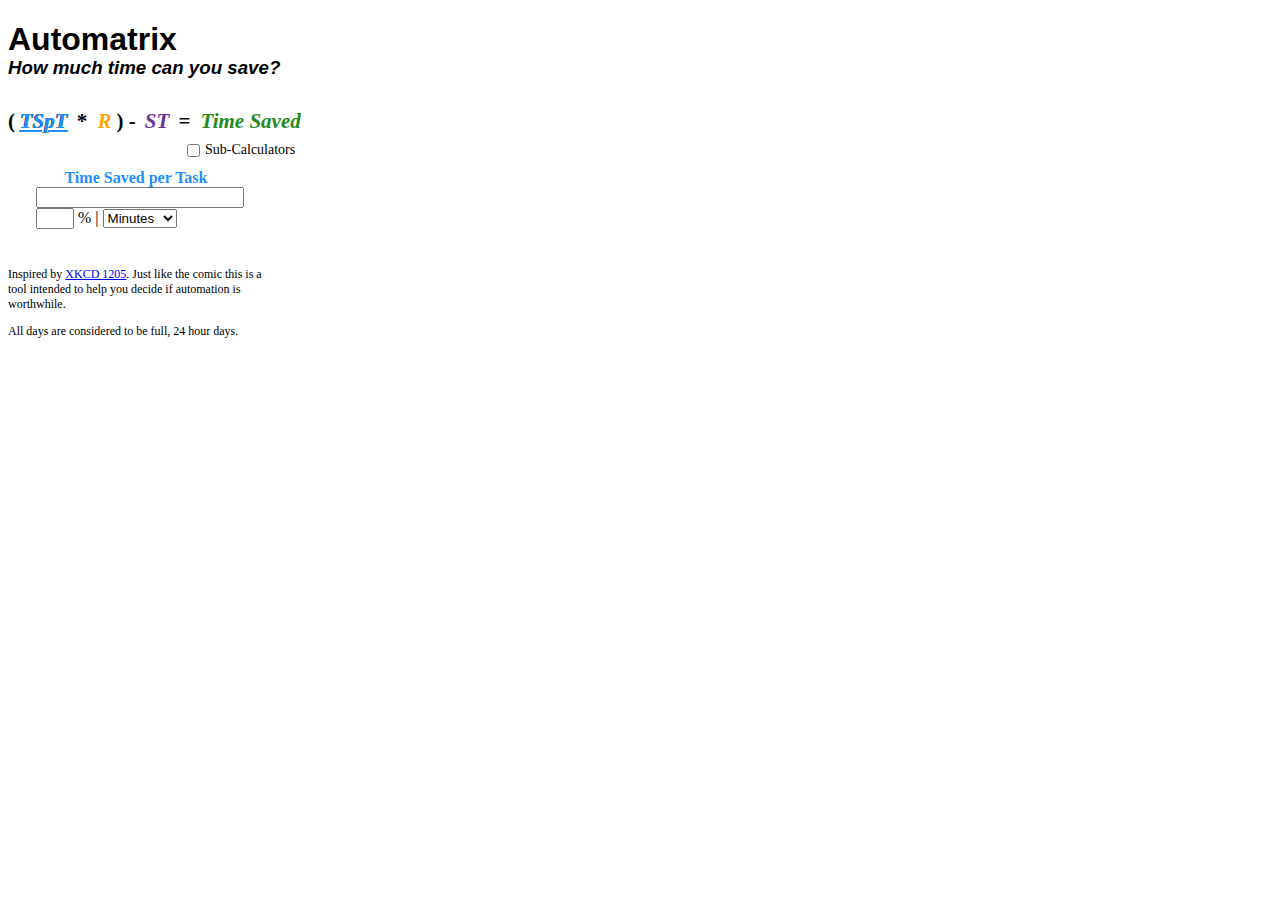
==== Automatrix-master/index.html @ 3903994c "Add files via upload" ====
<!DOCTYPE html>

<html>

    <head>
        <meta charset="utf-8">
        <meta content="width=device-width, initial-scale=1" name="viewport"  />
        
        <title>Automatrix</title>
        <link href="Automatrix.css" rel="stylesheet" />
    </head>
    <body>
        <div id="container" class="bodyStyle">
            <div id="header" class="headerStyle">
                <h1>Automatrix</h1>
                <h3>How much time can you save?</h3>
            </div>
            
            <!--Below is the guiding formula-->
                
            <div id="eqContainer" class="eqStyle">
                <p id="eqTimeSavedPer" class="">(<span id="tspt" class="tsptStyle selected">TSpT</span> </p>
                
                <p id="eqTaskReps"  class="">* <span id="r" class="rStyle">R</span>)  -</p> 

                <p id="eqSetupTime"  class=""><span id="st" class="stStyle">ST</span> </p>

                <p id="eqTimeSaved"  class="">= <span id="ts" class="timeSavedStyle">Time Saved</span></p>
            </div>
            
            <div id="formContainer" class="formStyle">
                    <form id="formFilters" class="formFiltersStyle">
                        <input id="subCalcToggle" name="subCalcToggle" type="checkbox">
                        <label> Sub-Calculators</label>
                    </form>
                
                    <form id="calcForm" name="calcForm">
                    <div id="timeSavedPerTaskContainer" class="">
                        <h4 class="tsptStyle">Time Saved per Task</h4>
                        <input id="timeSavedPer" type="number" name="savedPerTime">
                        <br />
                        <input id="timeSavedPerMargin" class="smallInput" maxlength="4" type="number" name="savedPerTimeMargin" min="0"> % |
                        <select id="timeSavedPerUnits" name="timeSavedPerUnits">
                            <option>Seconds</option>
                            <option selected="selected">Minutes</option>
                            <option>Hours</option>
                            <option>Days</option>
                            <option>Weeks</option>
                            <option>Years</option>
                        </select>
                        
                        <div id="timeSavedPerCalculator"  class="subCalculator hidden">
                            <div id="timeWOAutoContainer">
                                <h5>Task Time w/o Automation</h5>
                                <input id="timeWOAutomation" type="number" name="timeWOAutomation">
                                <br />
                                <input id="timeWOAutomationMargin" class="smallInput" maxlength="4" type="number" name="timeWOAutomationMargin" min="0"> % |
                                <select id="timeWOAutomationUnits" name="timeWAutomationUnits">
                                    <option>Seconds</option>
                                    <option selected="selected">Minutes</option>
                                    <option>Hours</option>
                                    <option>Days</option>
                                    <option>Weeks</option>
                                    <option>Years</option>
                                </select>
                            </div>

                            <div id="timeWAutoContainer">
                                <h5>Task Time w/ Automation</h5>
                                <input id="timeWAutomation" type="number" name="timeWAutomation">
                                <br />
                                <input id="timeWAutomationMargin" class="smallInput" maxlength="4" type="number" name="timeWAutomationMargin" min="0"> % |
                                <select id="timeWAutomationUnits" name="timeWOAutomationUnits">
                                    <option>Seconds</option>
                                    <option selected="selected">Minutes</option>
                                    <option>Hours</option>
                                    <option>Days</option>
                                    <option>Weeks</option>
                                    <option>Years</option>
                                </select>
                            </div>
                        </div>
                    </div>
                    
                    <div id="taskRepsContainer" class="hidden">
                        <h4 class="rStyle">Number of Repetitions</h4>
                        <input id="taskReps" type="number" name="taskReps">
                        <br />
                        <input id="taskRepsMargin" class="smallInput" maxlength="4"  type="number" name="repetitionMargin"> %
                        
                        <div id="tasRepsCalculator" class="subCalculator hidden">
                            <div id="taskFrequencyContainer">
                                <h5>Task Frequency</h5>
                                <input id="taskFrequency" type="number" name="taskFrequency">
                                <br />
                                <input id="taskFrequencyMargin" class="smallInput" maxlength="4" type="number" name="setupTimeMargin" min="0"> % |
                                per <select id="taskFrequencyUnits" name="taskFrequencyUnits">
                                    <option>Second</option>
                                    <option selected="selected">Minute</option>
                                    <option>Hour</option>
                                    <option>Day</option>
                                    <option>Week</option>
                                    <option>Year</option>
                                </select>
                            </div>

                            <div id="taskDurationContainer" >
                                <h5>Task Duration</h5>
                                <input id="taskDuration" type="number" name="taskDuration">
                                <br />
                                <input id="taskDurationMargin" class="smallInput" maxlength="4" type="number" name="setupTimeMargin" min="0"> % |
                                <select id="taskDurationUnits" name="taskDurationUnits">
                                    <option>Seconds</option>
                                    <option selected="selected">Minutes</option>
                                    <option>Hours</option>
                                    <option>Days</option>
                                    <option>Weeks</option>
                                    <option>Years</option>
                                </select>
                            </div>
                        </div>
                    </div>
                    
                    <div id="setupTimeContainer" class="hidden">
                        <h4 class="stStyle">Setup Time</h4>
                        <input id="setupTime" type="number" name="setupTime">
                        <br />
                        <input id="setupTimeMargin" class="smallInput" maxlength="4" type="number" name="setupTimeMargin" min="0"> % |
                        <select id="setupTimeUnits" name="setupTimeUnits">
                            <option>Seconds</option>
                            <option selected="selected">Minutes</option>
                            <option>Hours</option>
                            <option>Days</option>
                            <option>Weeks</option>
                            <option>Years</option>
                        </select>
                    </div>
                    
                    <div id="timeSavedContainer" class="hidden">
                        <h4 class="timeSavedStyle">Time Saved</h4>
                        <input id="timeSaved" type="text" name="timeSaved" value="" disabled>
                        <br />
                        <input id="timeSavedMargin" class="smallInput" maxlength="4" type="number" name="timeSavedMargin" value="" disabled min="0"> % Error |
                        <select id="timeSavedUnits" name="timeSavedUnits">
                            <option>Seconds</option>
                            <option selected="selected">Minutes</option>
                            <option>Hours</option>
                            <option>Days</option>
                            <option>Weeks</option>
                            <option>Years</option>
                        </select>
                        
                        <div id="breakEvenContainer" class="">
                            <h4>Reps to Break Even</h4>
                            <input id="breakEvenReps" type="text" name="breakEvenReps" disabled>
                        </div>
                    </div>       
                </form>
            </div>
            <br />
            <br />
            <div id="foooter" class="footerStyle">
                <p>
                    Inspired by <a href="https://xkcd.com/1205/">XKCD 1205</a>. Just like the comic this is a tool intended to help you decide if automation is worthwhile.
                </p>
                <p>
                    All days are considered to be full, 24 hour days.
                </p>
            </div>
        </div>
        
        <script type="text/javascript" src="Automatrix.js" ></script>
    </body>
</html>
---- Automatrix-master/Automatrix.css ----
/* Tags */
h1 {
    margin-bottom: -20px;
}

h3 {
    font-style: italic
}

h4, h5  {
    margin-bottom: 0px;
    text-align: center;
    width:200px;
}

label {
    display: inline-block;
    font-size: 14px;
    left:150px;
    position:relative;
    width:95px;
}

div {
    width:500px;
}

input {
    width:200px;
}

/* Styles */
.bodyStyle div{
    margin-bottom: -10px;
}

.headerStyle {
    font-family: sans-serif
}

.formStyle {
    margin-left: 28px;
    width:272px;
}

.formFiltersStyle {
    margin:-15px 0px -10px 0px;
    width:272px;
}

.formFiltersStyle input{
    display: inline-block;
    left:150px;
    margin:0px;
    position:relative;
    vertical-align: middle;
    width:15px;
}

.eqStyle p{
    display: inline-block;
    font-size: 21px;
    font-weight: 600;
}

.eqStyle span {
    font-style: italic;
    padding: 5px;
}

.eqStyle span:hover {
    text-decoration: underline;
    text-shadow: -.5px 0px black;
}

.tsptStyle {
    color:dodgerblue;
    cursor: pointer;
}

.rStyle {
    color:orange;
    cursor: pointer;
}

.stStyle {
    color:rebeccapurple;
    cursor: pointer;
}

.timeLostStyle {
    color:red;
    cursor: pointer;
}

.timeSavedStyle {
    color:forestgreen;
    cursor: pointer;
}

.footerStyle {
    font-size: 12px;
    width:256px;
}


/* Utilities */
.hidden {
    display:none;
}

.selected {
    text-decoration: underline;
    text-shadow: -.5px 0px black;
}

.smallInput {
    width:30px;
}
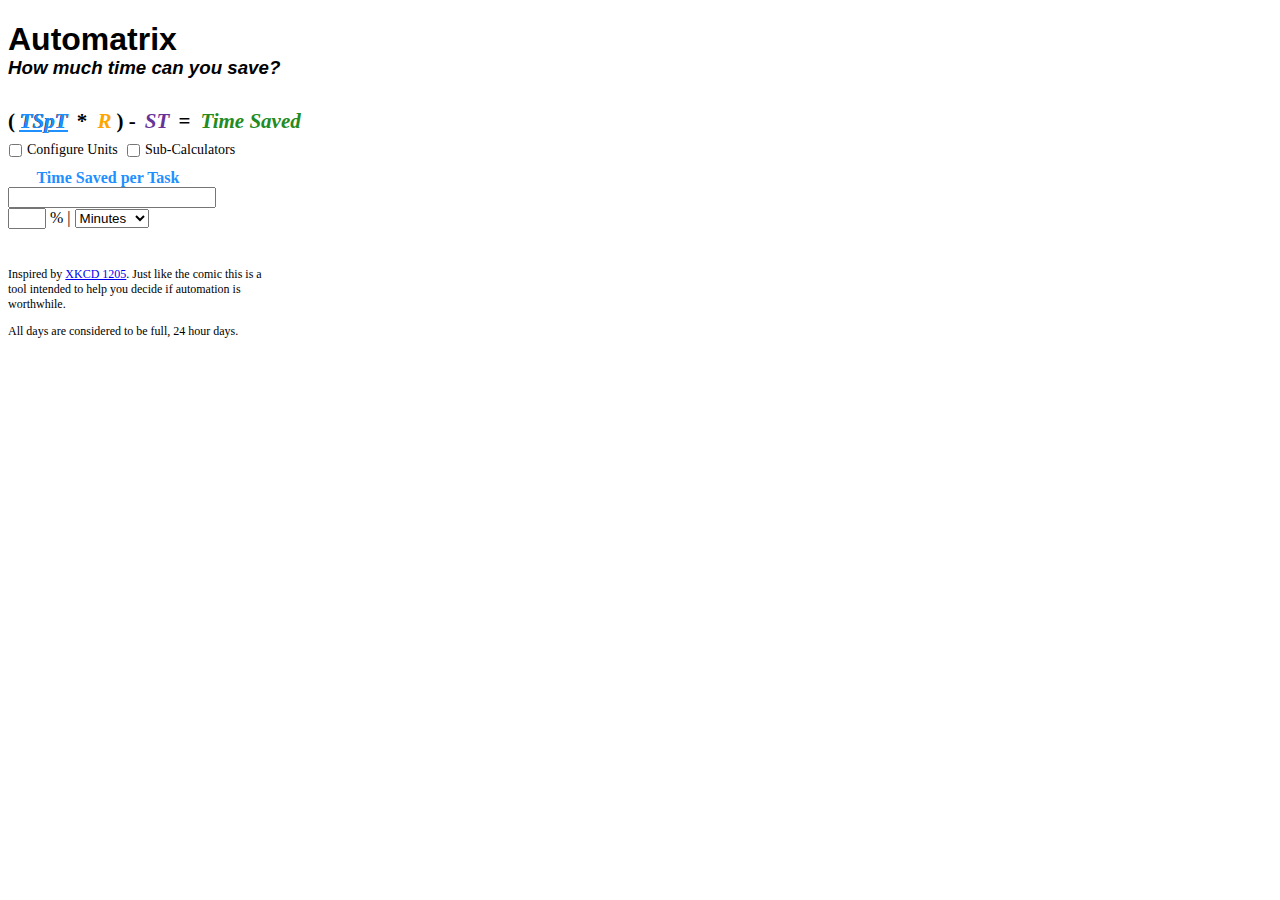
==== commit e7283e80: "Add files via upload" ====
--- a/Automatrix-master/index.html
+++ b/Automatrix-master/index.html
@@ -30,6 +30,8 @@
             
             <div id="formContainer" class="formStyle">
                     <form id="formFilters" class="formFiltersStyle">
+                        <input id="timeUnitConfig" name="timeUnitConfig" type="checkbox">
+                        <label> Configure Units</label>
                         <input id="subCalcToggle" name="subCalcToggle" type="checkbox">
                         <label> Sub-Calculators</label>
                     </form>
@@ -157,6 +159,20 @@
                     </div>       
                 </form>
             </div>
+            <div id="timUnitsConfigDiv" class="timUnitsConfigDiv hidden">
+                <div id="hoursInDayDiv">
+                    <h5>Hours in a Day</h5>
+                    <input id="hoursInDay" type="number" name="hoursInDay" min="1" max="24" value="24">
+                </div>
+                <div id="daysInaWeekDiv">
+                    <h5>Days in a Week</h5>
+                    <input id="daysInaWeek" type="number" name="daysInaWeek" min="1" max="7" value="7">
+                </div>
+                <div id="weeksInaYearDiv">
+                    <h5>Weeks in a Year</h5>
+                    <input id="weeksInaYear" type="number" name="weeksInaYear" min="1" max="52" value="52">
+                </div>
+            </div>
             <br />
             <br />
             <div id="foooter" class="footerStyle">
--- a/Automatrix-master/Automatrix.css
+++ b/Automatrix-master/Automatrix.css
@@ -16,13 +16,12 @@
 label {
     display: inline-block;
     font-size: 14px;
-    left:150px;
     position:relative;
     width:95px;
 }
 
 div {
-    width:500px;
+    width:300px;
 }
 
 input {
@@ -39,7 +38,6 @@
 }
 
 .formStyle {
-    margin-left: 28px;
     width:272px;
 }
 
@@ -50,7 +48,6 @@
 
 .formFiltersStyle input{
     display: inline-block;
-    left:150px;
     margin:0px;
     position:relative;
     vertical-align: middle;
